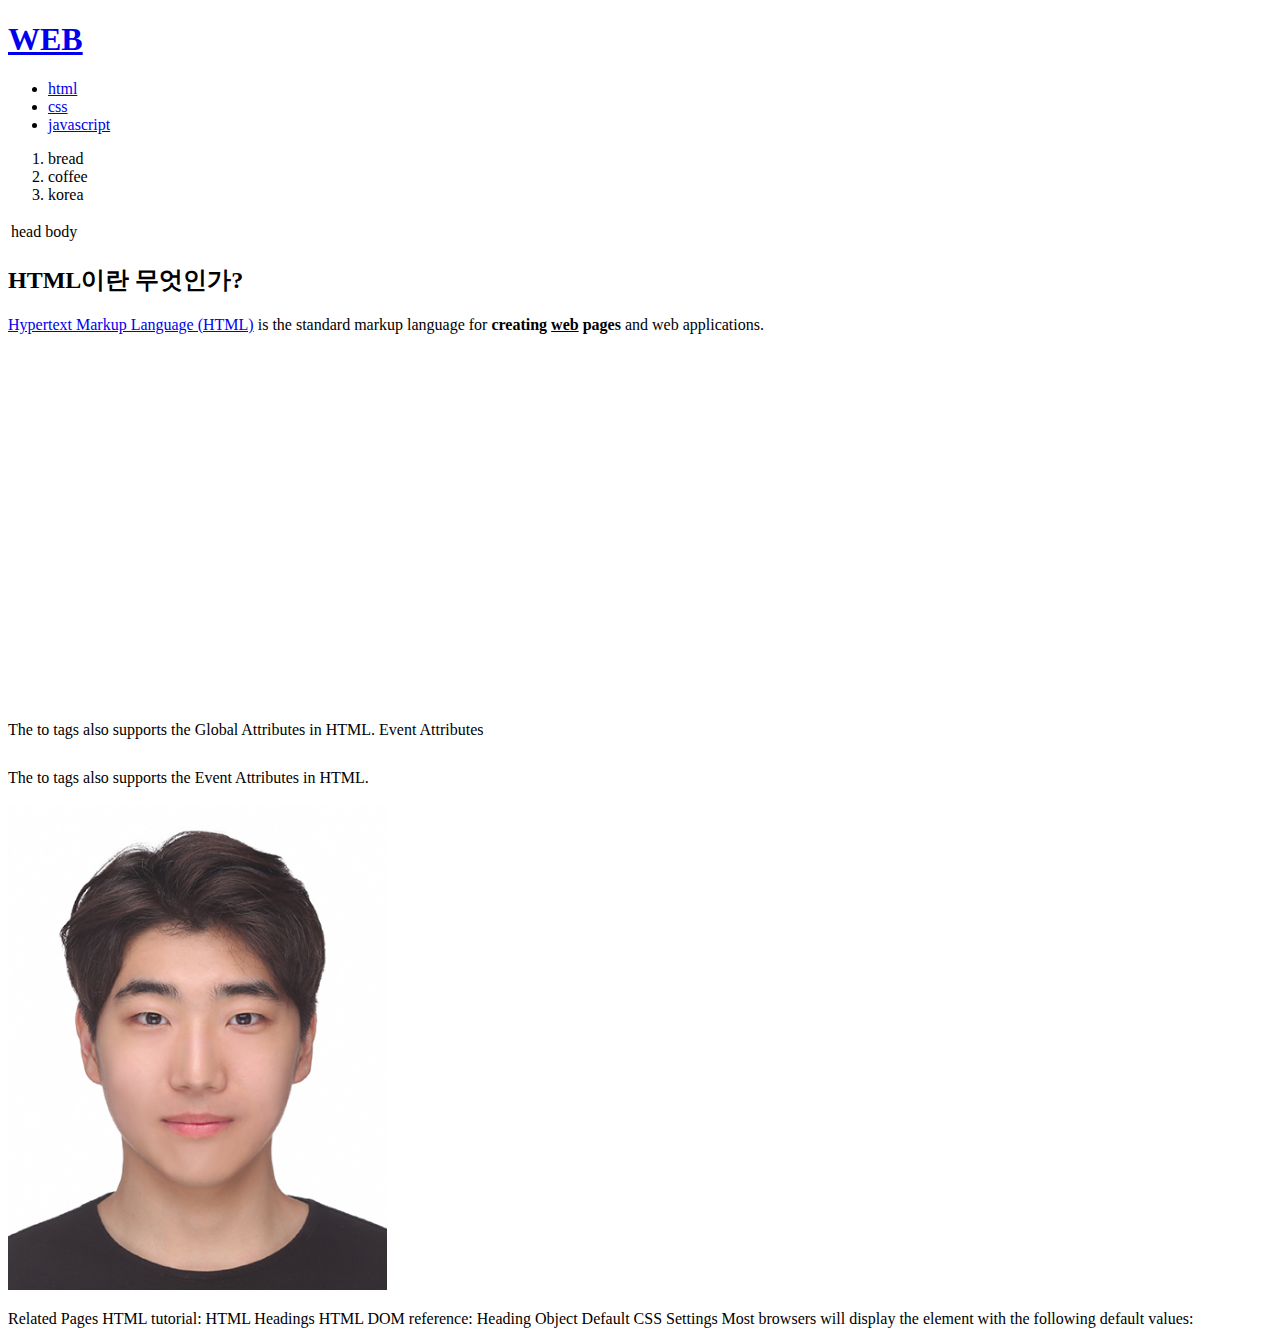
==== index.html @ 2b8a4b18 "Add files via upload" ====
<!doctype html>
<html>
<head>
  <title>WEB-HTML</title>
  <meta charset="utf-8">
</head>
<body>
  <h1><a href="index.html">WEB</a></h1>
  <ul>
    <li><a href="1.html">html</a></li>
    <li><a href="2.html">css</a></li>
    <li><a href="3.html">javascript</a></li>
  </ul>
  <ol>
    <li>bread</li>
    <li>coffee</li>
    <li>korea</li>
  </ol>

  <table>
    <tr>
      <td>head</td>
      <td>body</td>
    </tr>
  </table>

  <h2>HTML이란 무엇인가?</h2>
  <p><a href="https://www.w3schools.com/tags/tag_hn.asp" target="blank" title="html specification">
    Hypertext Markup Language (HTML)</a> is the standard markup language for <strong>creating <u>web</u> pages</strong> and web applications.</p>

  <p>
    <iframe width="560" height="315" src="https://www.youtube.com/embed/C4O1z56Ledo" frameborder="0" allow="accelerometer; autoplay; encrypted-media; gyroscope; picture-in-picture" allowfullscreen></iframe>
  </p>
  <br><br>The  to  tags also supports the Global Attributes in HTML.
    Event Attributes

  <p style="margin-top:30px;">The  to  tags also supports the Event Attributes in HTML.</p>

  <p><img src="kmj.jpg" width="30%"></p>
  Related Pages
  HTML tutorial: HTML Headings
  HTML DOM reference: Heading Object
  Default CSS Settings

  Most browsers will display the element with the following default values:
</body>
</html>
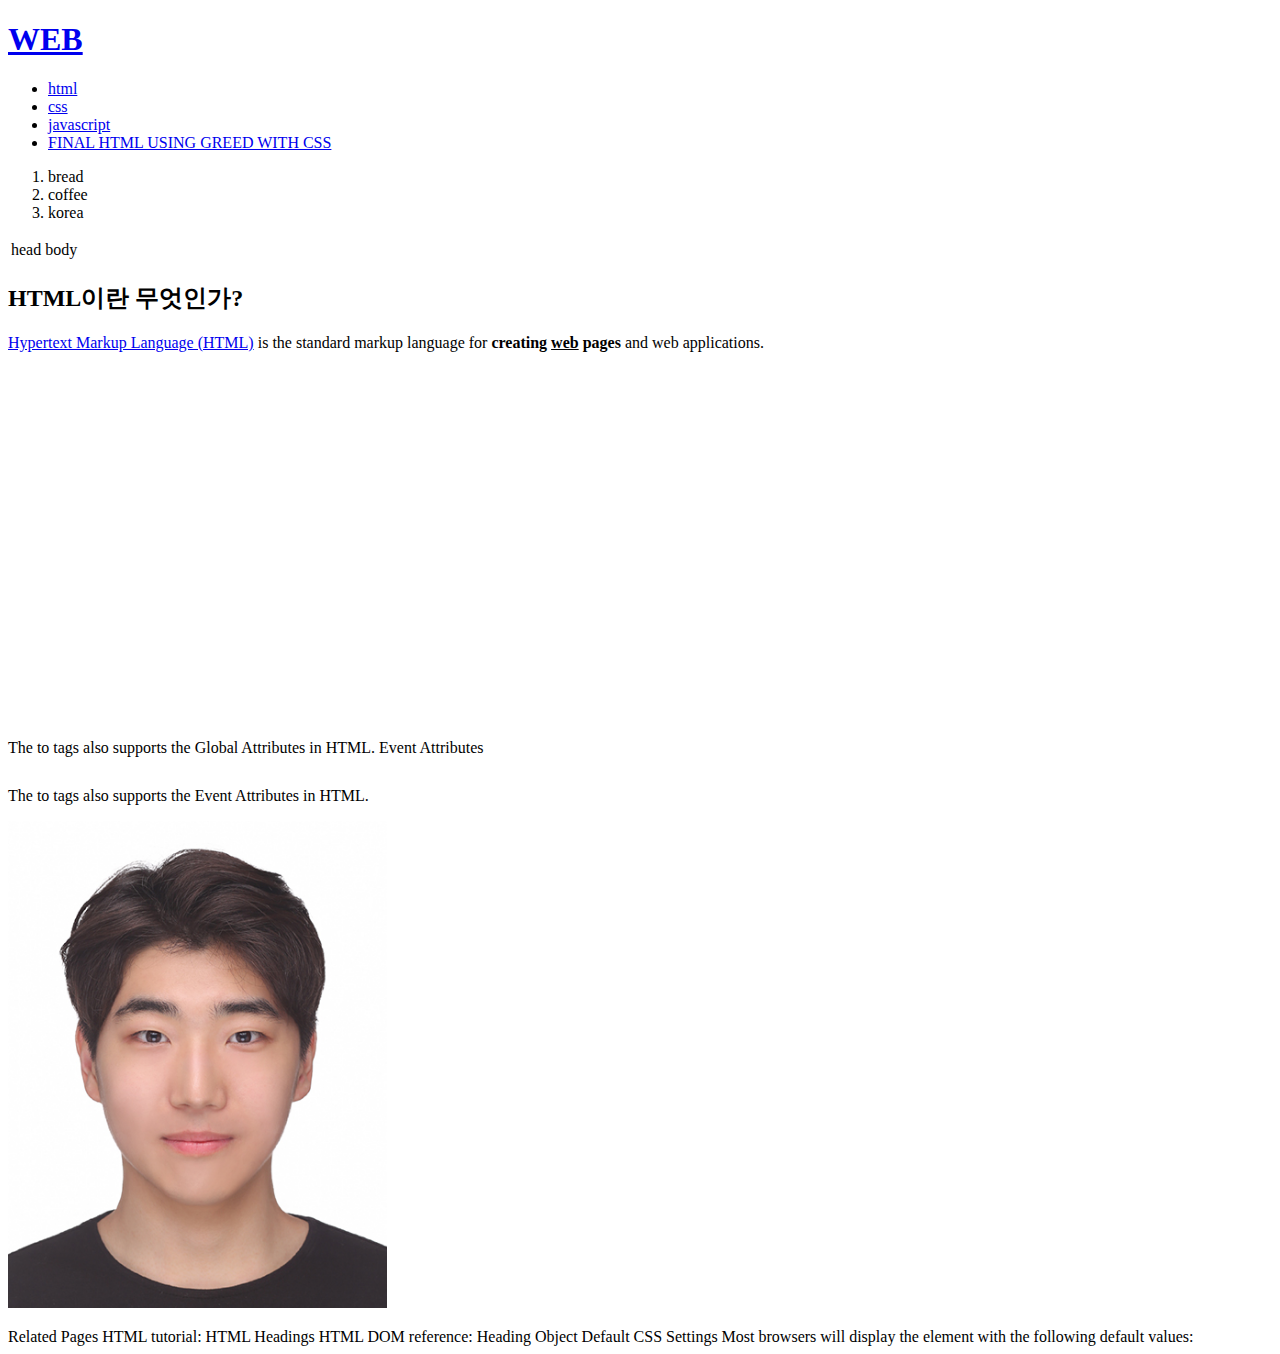
==== commit b312078e: "add link for final html1.3" ====
--- a/index.html
+++ b/index.html
@@ -10,6 +10,7 @@
     <li><a href="1.html">html</a></li>
     <li><a href="2.html">css</a></li>
     <li><a href="3.html">javascript</a></li>
+    <li><a href="final1.3+greed from style.css.html">FINAL HTML USING GREED WITH CSS</a></li>
   </ul>
   <ol>
     <li>bread</li>
